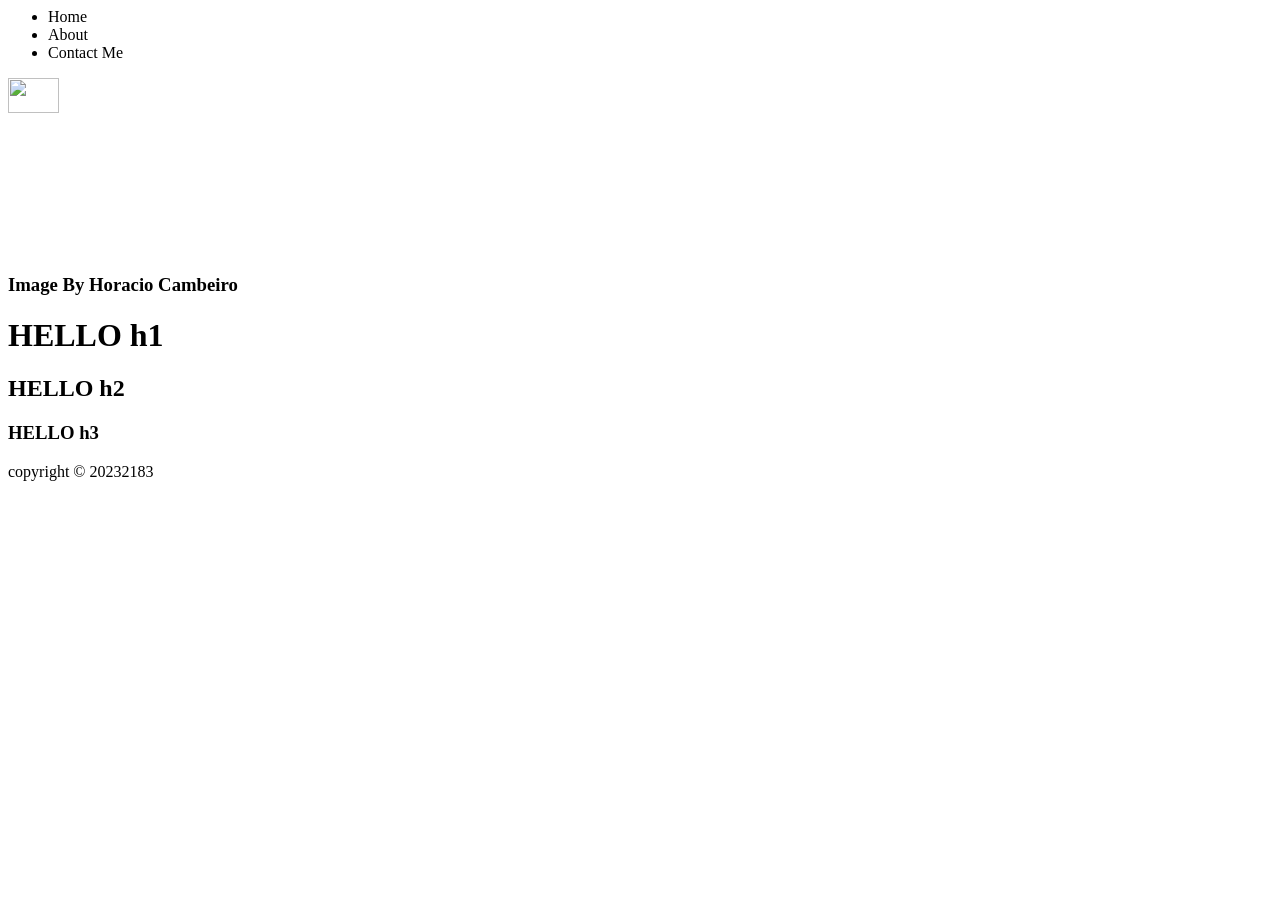
==== Khusus_html/Web_html_Saya.html @ c16ebd6d "Update and rename Web_html_Saya to Web_html_Saya.html" ====
<html>
  <head>
    <title>Web Saya</title>
  </head>
  <body>
   <!--NAVIGATION BAR-->
    <div>
      <ul>
        <li>Home</li>
        <li>About</li>
        <li>Contact Me</li>
      </ul>
    </div>
   <!--NAVIGATION BAR SELESAI-->

   <!--CONTENT 1-->
    <div>
      <img src="https://upload.wikimedia.org/wikipedia/commons/thumb/7/7e/Papas_fritas_%28plato%29.jpg/1280px-Papas_fritas_%28plato%29.jpg?utm_source=id.wikipedia.org&utm_campaign=imageinfo&utm_content=thumbnail" width="20%" height="20%" />
      <h3> Image By Horacio Cambeiro </h3>
    </div>
   <!--CONTENT 1 SELESAI-->

   <!--FOOTER-->
    <div>
      <h1>HELLO h1</h1>
      <h2>HELLO h2</h2>
      <h3>HELLO h3</h3>
      <p>copyright &copy; 20232183</p>
    </div>
   <!--FOOTER SELESAI-->
  </body

</html
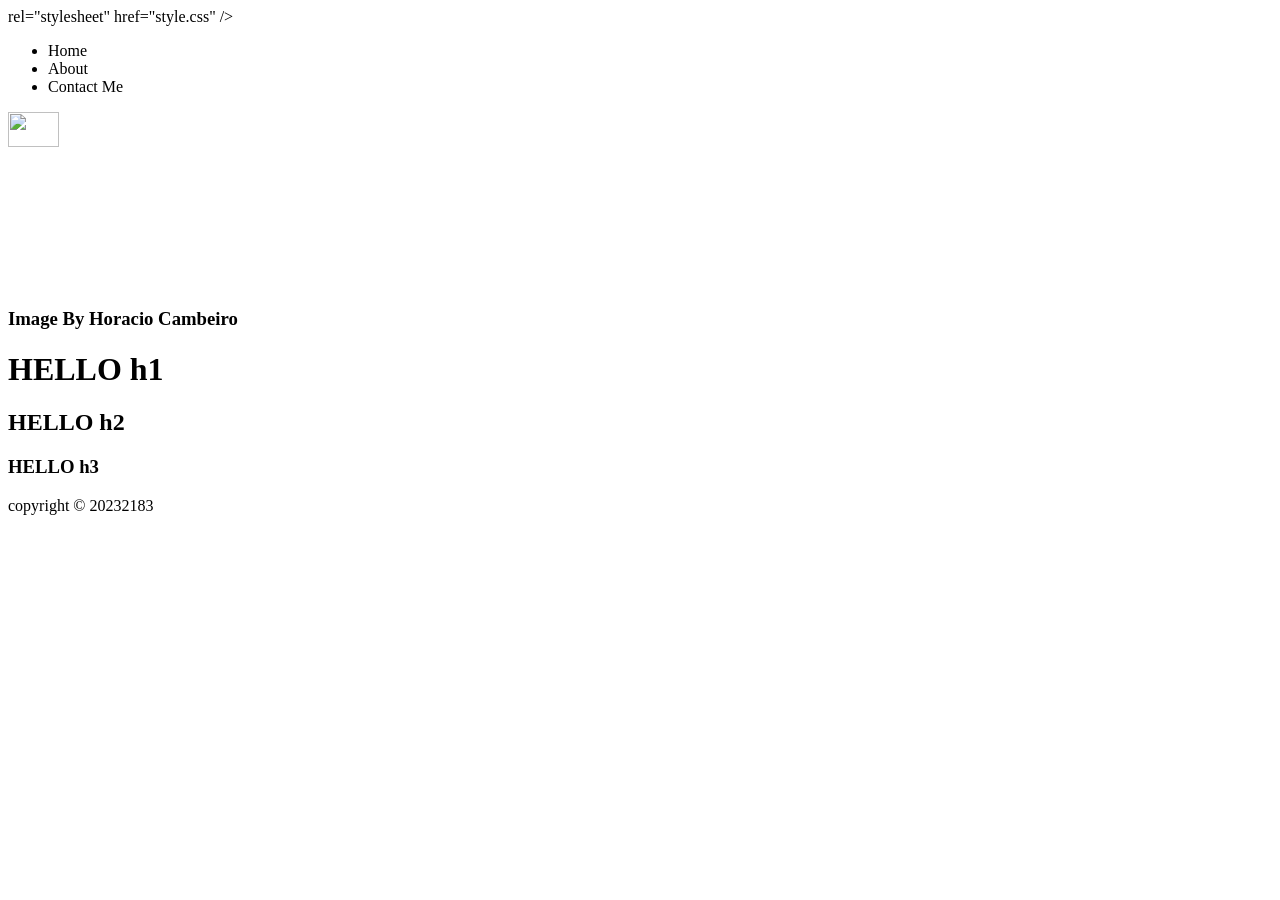
==== commit 4e8c4084: "Refactor navigation bar with CSS classes Updated navigation bar structure and added CSS classes." ====
--- a/Khusus_html/Web_html_Saya.html
+++ b/Khusus_html/Web_html_Saya.html
@@ -1,14 +1,15 @@
 <html>
   <head>
     <title>Web Saya</title>
+    <link> rel="stylesheet" href="style.css" />
   </head>
   <body>
    <!--NAVIGATION BAR-->
-    <div>
-      <ul>
-        <li>Home</li>
-        <li>About</li>
-        <li>Contact Me</li>
+    <div class="container-navbar">
+      <ul class="ul-navbar">
+        <li class="li-navbar">Home</li>
+        <li class="li-navbar">About</li>
+        <li class="li-navbar">Contact Me</li>
       </ul>
     </div>
    <!--NAVIGATION BAR SELESAI-->
@@ -31,3 +32,6 @@
   </body
 
 </html
+
+<!-- Image Source -->
+<!-- https://id.wikipedia.org/wiki/Kentang_goreng#/media/Berkas:Papas_fritas_(plato).jpg -->
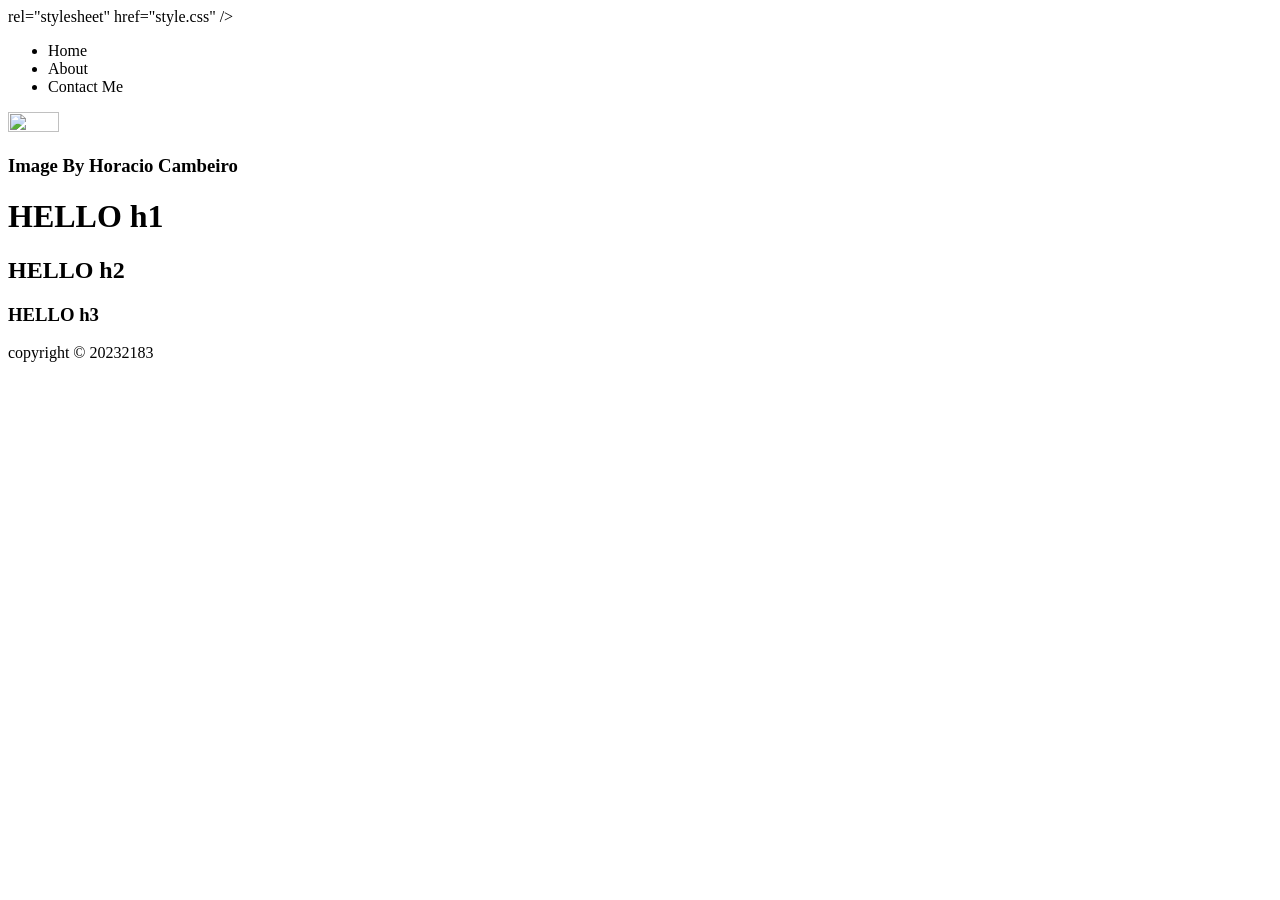
==== commit 6e0292e8: "Add DOCTYPE declaration to HTML file" ====
--- a/Khusus_html/Web_html_Saya.html
+++ b/Khusus_html/Web_html_Saya.html
@@ -1,3 +1,4 @@
+<!DOCTYPE html>
 <html>
   <head>
     <title>Web Saya</title>
